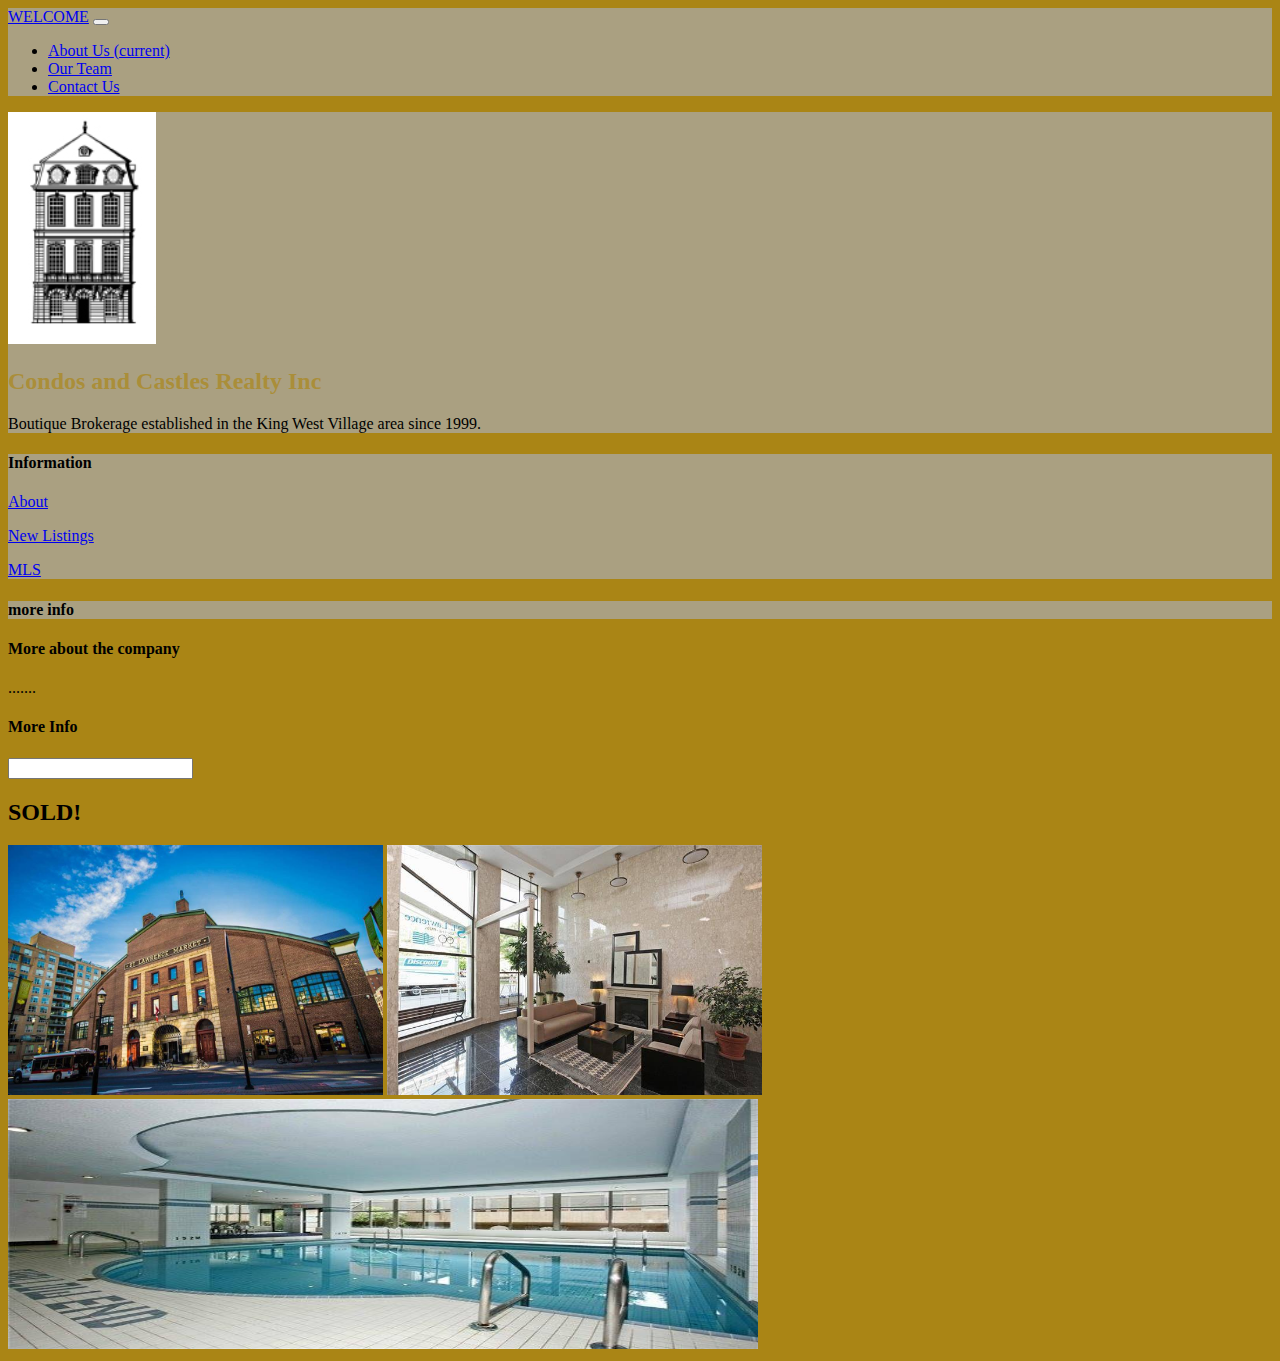
==== index.html @ c6e93973 "My first commit" ====
<!DOCTYPE html>
<html>
<head>
	<title>Condos and Castles Realty Inc</title>
	<link rel="stylesheet" href="https://stackpath.bootstrapcdn.com/bootstrap/4.1.3/css/bootstrap.min.css" integrity="sha384-MCw98/SFnGE8fJT3GXwEOngsV7Zt27NXFoaoApmYm81iuXoPkFOJwJ8ERdknLPMO" crossorigin="anonymous">
	<link rel="stylesheet" type="text/css" href="css/style.css">
	<link rel="stylesheet" href="https://use.fontawesome.com/releases/v5.5.0/css/all.css" integrity="sha384-B4dIYHKNBt8Bc12p+WXckhzcICo0wtJAoU8YZTY5qE0Id1GSseTk6S+L3BlXeVIU" crossorigin="anonymous">
	<script src="https://code.jquery.com/jquery-3.3.1.slim.min.js" integrity="sha384-q8i/X+965DzO0rT7abK41JStQIAqVgRVzpbzo5smXKp4YfRvH+8abtTE1Pi6jizo" crossorigin="anonymous"></script>
	<script src="https://cdnjs.cloudflare.com/ajax/libs/popper.js/1.14.3/umd/popper.min.js" integrity="sha384-ZMP7rVo3mIykV+2+9J3UJ46jBk0WLaUAdn689aCwoqbBJiSnjAK/l8WvCWPIPm49" crossorigin="anonymous"></script>
	<script src="https://stackpath.bootstrapcdn.com/bootstrap/4.1.3/js/bootstrap.min.js" integrity="sha384-ChfqqxuZUCnJSK3+MXmPNIyE6ZbWh2IMqE241rYiqJxyMiZ6OW/JmZQ5stwEULTy" crossorigin="anonymous"></script>
</head>
<body class="background-color-gold2">
	<nav class="navbar navbar-expand-lg navbar-light" style="background-color: #AAA081;">
	  <a class="navbar-brand" href="#">WELCOME</a>
	  <button class="navbar-toggler" type="button" data-toggle="collapse" data-target="#navbarNav" aria-controls="navbarNav" aria-expanded="false" aria-label="Toggle navigation">
	    <span class="navbar-toggler-icon"></span>
	  </button>
	  <div class="collapse navbar-collapse" id="navbarNav">
	    <ul class="navbar-nav">
	      <li class="nav-item active">
	        <a class="nav-link" href="#">About Us <span class="sr-only">(current)</span></a>
	      </li>
	      <li class="nav-item">
	        <a class="nav-link" href="#">Our Team</a>
	      </li>
	      <li class="nav-item">
	        <a class="nav-link" href="#">Contact Us</a>
	      </li>
	    </ul>
	  </div>
	</nav>
	<div class="container">
		<div class="row">
			<div class="col-md-4">
				<div class="card text-center mt-2 background-color-gold3">
					<div class="card-body">
						<img src="images/candc-logo.png">
						<h2 class="card-title color-gold">Condos and Castles Realty Inc</h2>
						<p>Boutique Brokerage established in the King West Village area since 1999.</p>
					</div>
				</div>
				<div>
					<div class="card background-color-gold3">
						<div class="card-body">
							<h4 class="card-title"> Information</h4>
							<p class="card-text"><a href="#">About</a></p>
							<p class="card-text"><a href="#"><i class="fas fa-home"></i>New Listings</a></p>
							<p class="card-text"><a href="#">MLS</a></p>
						</div>
					</div>
				</div>
					<div class="card text-center background-color-gold3">
							<div class="card-body">
								<h4 class="card-title">more info</h4>
								<div class="card-footer">
									<a href="https://www.linkedin.com/company/condos-and-castles-realty-inc.-brokerage/"><i class="fab fa-linkedin fa-2x text-secondary mx-2"></i></a>
									<a href="https://www.facebook.com/condosandcastles/"><i class="fab fa-facebook fa-2x text-secondary"></i></a>
								</div>

							</div>
					</div>
			</div>
			<div class="col-md-8">
				<div class="card my-2">
					<div class="card-body">
						<h4 class="card-title"> More about the company </h4>
						<p class="card-text"> ....... </p>

					</div>
				</div>
				<div class="card my-2">
					<div class="card-body">
						<h4 class="card-title"> More Info </h4>
						<input type="search" name="search">
					</div>
				</div>
				<div>
					<h2 class="text-center"> SOLD! </h2>
						<div class="row">
							<img src="images/st-lawrence.jpeg" width="375" height="250">
							<img src="images/st-lawrence2.jpeg" width="375" height="250">
							<img src="images/st-lawrence3.jpeg" width="750" height="250">
						</div>
				</div>

			</div>
		</div>
	</div>
</body>
</html>
---- css/style.css ----
.color-gold{
	color:#AA8E39;
}

.background-color-gold{
	background: #AA8E39;
}

.color-gold2{
	color:#AA7F00;
}

.background-color-gold2 {
	background: #AA8515;
}

.background-color-gold3 {
	background: #AAA081;
}
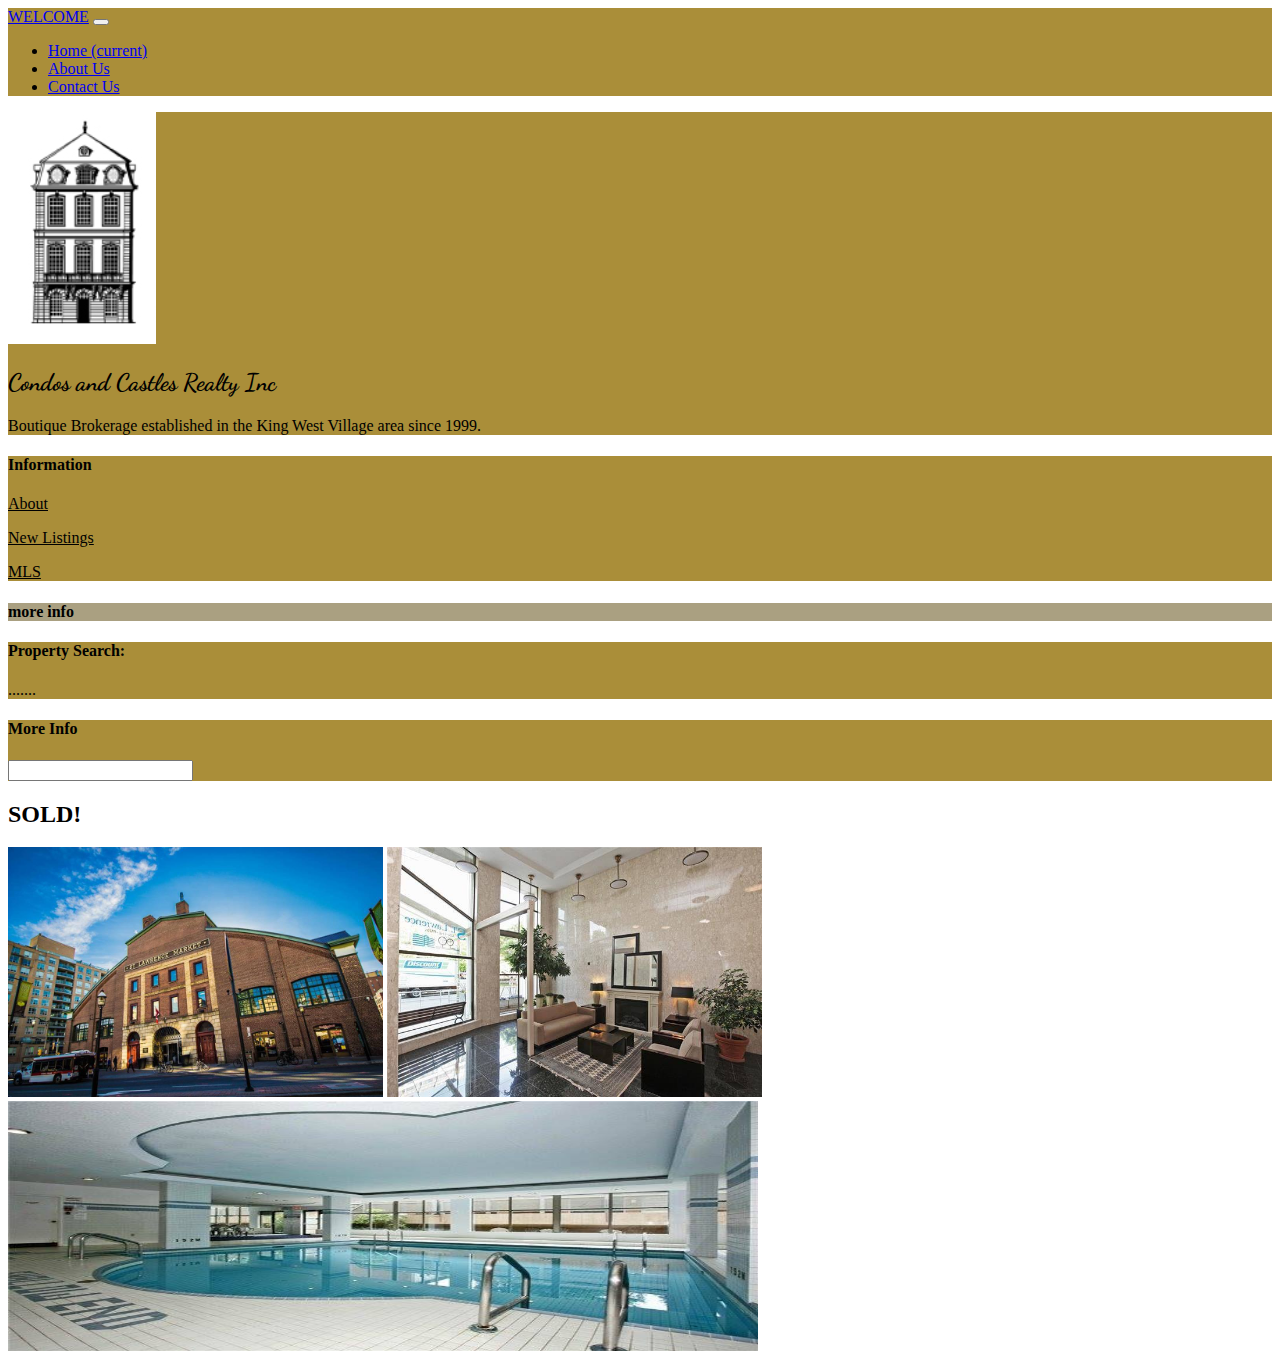
==== commit 34236730: "Second commit" ====
--- a/index.html
+++ b/index.html
@@ -1,16 +1,21 @@
 <!DOCTYPE html>
 <html>
 <head>
+	<meta name="viewport" content="width=device-width, initial-scale=1">
 	<title>Condos and Castles Realty Inc</title>
 	<link rel="stylesheet" href="https://stackpath.bootstrapcdn.com/bootstrap/4.1.3/css/bootstrap.min.css" integrity="sha384-MCw98/SFnGE8fJT3GXwEOngsV7Zt27NXFoaoApmYm81iuXoPkFOJwJ8ERdknLPMO" crossorigin="anonymous">
+
+	<link href="https://fonts.googleapis.com/css?family=Dancing+Script|Lobster" rel="stylesheet">
+
 	<link rel="stylesheet" type="text/css" href="css/style.css">
+
 	<link rel="stylesheet" href="https://use.fontawesome.com/releases/v5.5.0/css/all.css" integrity="sha384-B4dIYHKNBt8Bc12p+WXckhzcICo0wtJAoU8YZTY5qE0Id1GSseTk6S+L3BlXeVIU" crossorigin="anonymous">
 	<script src="https://code.jquery.com/jquery-3.3.1.slim.min.js" integrity="sha384-q8i/X+965DzO0rT7abK41JStQIAqVgRVzpbzo5smXKp4YfRvH+8abtTE1Pi6jizo" crossorigin="anonymous"></script>
 	<script src="https://cdnjs.cloudflare.com/ajax/libs/popper.js/1.14.3/umd/popper.min.js" integrity="sha384-ZMP7rVo3mIykV+2+9J3UJ46jBk0WLaUAdn689aCwoqbBJiSnjAK/l8WvCWPIPm49" crossorigin="anonymous"></script>
 	<script src="https://stackpath.bootstrapcdn.com/bootstrap/4.1.3/js/bootstrap.min.js" integrity="sha384-ChfqqxuZUCnJSK3+MXmPNIyE6ZbWh2IMqE241rYiqJxyMiZ6OW/JmZQ5stwEULTy" crossorigin="anonymous"></script>
 </head>
-<body class="background-color-gold2">
-	<nav class="navbar navbar-expand-lg navbar-light" style="background-color: #AAA081;">
+<body class="background-color-white">
+	<nav class="navbar navbar-expand-lg navbar-light" style="background-color: #AA8E39;">
 	  <a class="navbar-brand" href="#">WELCOME</a>
 	  <button class="navbar-toggler" type="button" data-toggle="collapse" data-target="#navbarNav" aria-controls="navbarNav" aria-expanded="false" aria-label="Toggle navigation">
 	    <span class="navbar-toggler-icon"></span>
@@ -18,10 +23,10 @@
 	  <div class="collapse navbar-collapse" id="navbarNav">
 	    <ul class="navbar-nav">
 	      <li class="nav-item active">
-	        <a class="nav-link" href="#">About Us <span class="sr-only">(current)</span></a>
+	        <a class="nav-link" href="#">Home <span class="sr-only">(current)</span></a>
 	      </li>
 	      <li class="nav-item">
-	        <a class="nav-link" href="#">Our Team</a>
+	        <a class="nav-link" href="profile.html">About Us</a>
 	      </li>
 	      <li class="nav-item">
 	        <a class="nav-link" href="#">Contact Us</a>
@@ -29,23 +34,23 @@
 	    </ul>
 	  </div>
 	</nav>
-	<div class="container">
+	<div class="container ml-0 mr-0">
 		<div class="row">
 			<div class="col-md-4">
-				<div class="card text-center mt-2 background-color-gold3">
+				<div class="card text-center mt-2 background-color-gold">
 					<div class="card-body">
 						<img src="images/candc-logo.png">
-						<h2 class="card-title color-gold">Condos and Castles Realty Inc</h2>
+						<h2 class="card-title color-white new-font">Condos and Castles Realty Inc</h2>
 						<p>Boutique Brokerage established in the King West Village area since 1999.</p>
 					</div>
 				</div>
 				<div>
-					<div class="card background-color-gold3">
+					<div class="card background-color-gold">
 						<div class="card-body">
 							<h4 class="card-title"> Information</h4>
-							<p class="card-text"><a href="#">About</a></p>
-							<p class="card-text"><a href="#"><i class="fas fa-home"></i>New Listings</a></p>
-							<p class="card-text"><a href="#">MLS</a></p>
+							<p class="card-text"><a href="#" style="color: black">About</a></p>
+							<p class="card-text"><a href="#" style="color: black"><i class="fas fa-home"></i>New Listings</a></p>
+							<p class="card-text"><a href="#" style="color: black">MLS</a></p>
 						</div>
 					</div>
 				</div>
@@ -61,14 +66,14 @@
 					</div>
 			</div>
 			<div class="col-md-8">
-				<div class="card my-2">
+				<div class="card my-2 background-color-gold">
 					<div class="card-body">
-						<h4 class="card-title"> More about the company </h4>
+						<h4 class="card-title"> Property Search:</h4>
 						<p class="card-text"> ....... </p>
 
 					</div>
 				</div>
-				<div class="card my-2">
+				<div class="card my-2 background-color-gold">
 					<div class="card-body">
 						<h4 class="card-title"> More Info </h4>
 						<input type="search" name="search">
--- a/css/style.css
+++ b/css/style.css
@@ -16,4 +16,16 @@
 
 .background-color-gold3 {
 	background: #AAA081;
+}
+
+.color-grey1{
+	color:#A79C7E;
+}
+
+.new-font {
+	font-family: 'Dancing Script', cursive;
+}
+
+.mr-0 {
+	margin-right: 0;
 }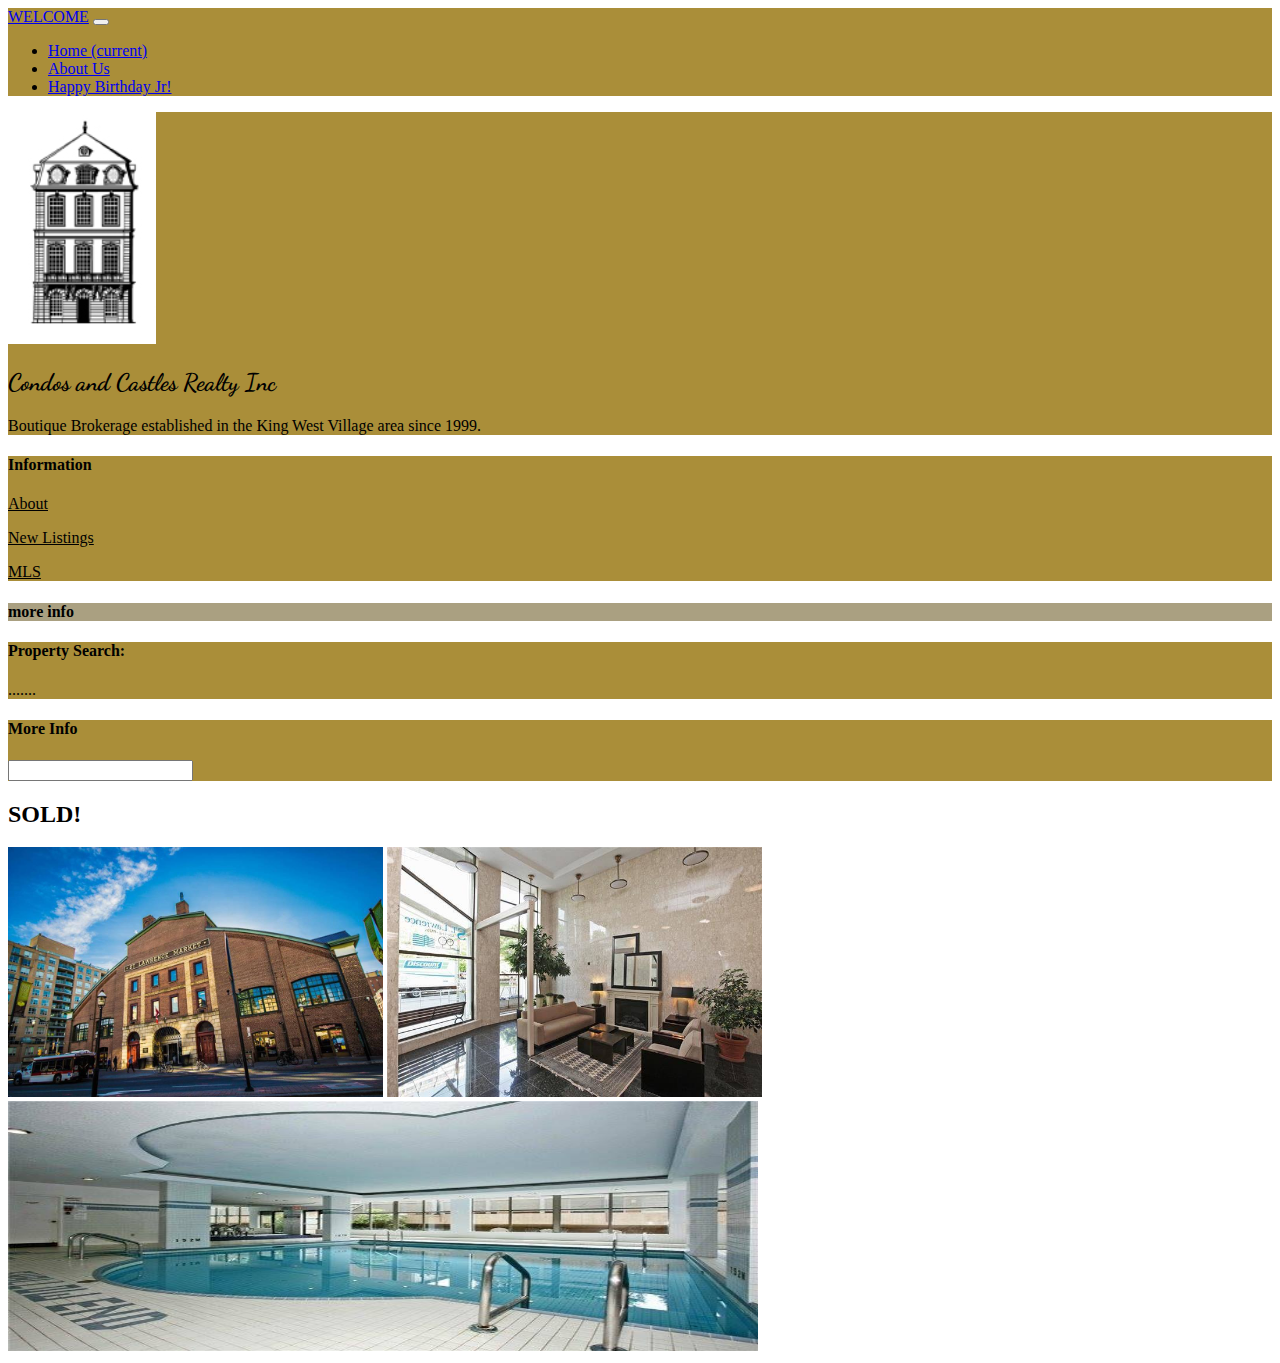
==== commit a35088e6: "fourth commit" ====
--- a/index.html
+++ b/index.html
@@ -4,6 +4,8 @@
 	<meta name="viewport" content="width=device-width, initial-scale=1">
 	<title>Condos and Castles Realty Inc</title>
 	<link rel="stylesheet" href="https://stackpath.bootstrapcdn.com/bootstrap/4.1.3/css/bootstrap.min.css" integrity="sha384-MCw98/SFnGE8fJT3GXwEOngsV7Zt27NXFoaoApmYm81iuXoPkFOJwJ8ERdknLPMO" crossorigin="anonymous">
+
+	<link rel="stylesheet" href="https://cdnjs.cloudflare.com/ajax/libs/animate.css/3.7.0/animate.min.css">
 
 	<link href="https://fonts.googleapis.com/css?family=Dancing+Script|Lobster" rel="stylesheet">
 
@@ -23,13 +25,13 @@
 	  <div class="collapse navbar-collapse" id="navbarNav">
 	    <ul class="navbar-nav">
 	      <li class="nav-item active">
-	        <a class="nav-link" href="#">Home <span class="sr-only">(current)</span></a>
+	        <a class="nav-link animated slideInRight" href="#">Home <span class="sr-only">(current)</span></a>
 	      </li>
 	      <li class="nav-item">
-	        <a class="nav-link" href="profile.html">About Us</a>
+	        <a class="nav-link animated slideInRight" href="profile.html">About Us</a>
 	      </li>
 	      <li class="nav-item">
-	        <a class="nav-link" href="#">Contact Us</a>
+	        <a class="nav-link animated slideInRight" href="card.html"> Happy Birthday Jr! </a>
 	      </li>
 	    </ul>
 	  </div>
@@ -39,8 +41,8 @@
 			<div class="col-md-4">
 				<div class="card text-center mt-2 background-color-gold">
 					<div class="card-body">
-						<img src="images/candc-logo.png">
-						<h2 class="card-title color-white new-font">Condos and Castles Realty Inc</h2>
+						<img src="images/candc-logo.png" class="animated fadeIn">
+						<h2 class="card-title color-white new-font animated fadeIn">Condos and Castles Realty Inc</h2>
 						<p>Boutique Brokerage established in the King West Village area since 1999.</p>
 					</div>
 				</div>
@@ -48,7 +50,7 @@
 					<div class="card background-color-gold">
 						<div class="card-body">
 							<h4 class="card-title"> Information</h4>
-							<p class="card-text"><a href="#" style="color: black">About</a></p>
+							<p class="card-text"><a href="profile.html" style="color: black">About</a></p>
 							<p class="card-text"><a href="#" style="color: black"><i class="fas fa-home"></i>New Listings</a></p>
 							<p class="card-text"><a href="#" style="color: black">MLS</a></p>
 						</div>
@@ -80,9 +82,9 @@
 					</div>
 				</div>
 				<div>
-					<h2 class="text-center"> SOLD! </h2>
+					<h2 class="text-center animated bounceInDown"> SOLD! </h2>
 						<div class="row">
-							<img src="images/st-lawrence.jpeg" width="375" height="250">
+							<img src="images/st-lawrence.jpeg" class=width="375" height="250">
 							<img src="images/st-lawrence2.jpeg" width="375" height="250">
 							<img src="images/st-lawrence3.jpeg" width="750" height="250">
 						</div>
--- a/css/style.css
+++ b/css/style.css
@@ -28,4 +28,20 @@
 
 .mr-0 {
 	margin-right: 0;
+}
+
+.background-color-red{
+	border-top: 20px solid red;
+	border-right: 20px solid red;
+	border-left: 20px solid red;
+	padding-top: 15px
+}
+
+.rotateimg90 {
+  -webkit-transform:rotate(90deg);
+  -moz-transform: rotate(90deg);
+  -ms-transform: rotate(90deg);
+  -o-transform: rotate(90deg);
+  transform: rotate(90deg);
+  
 }